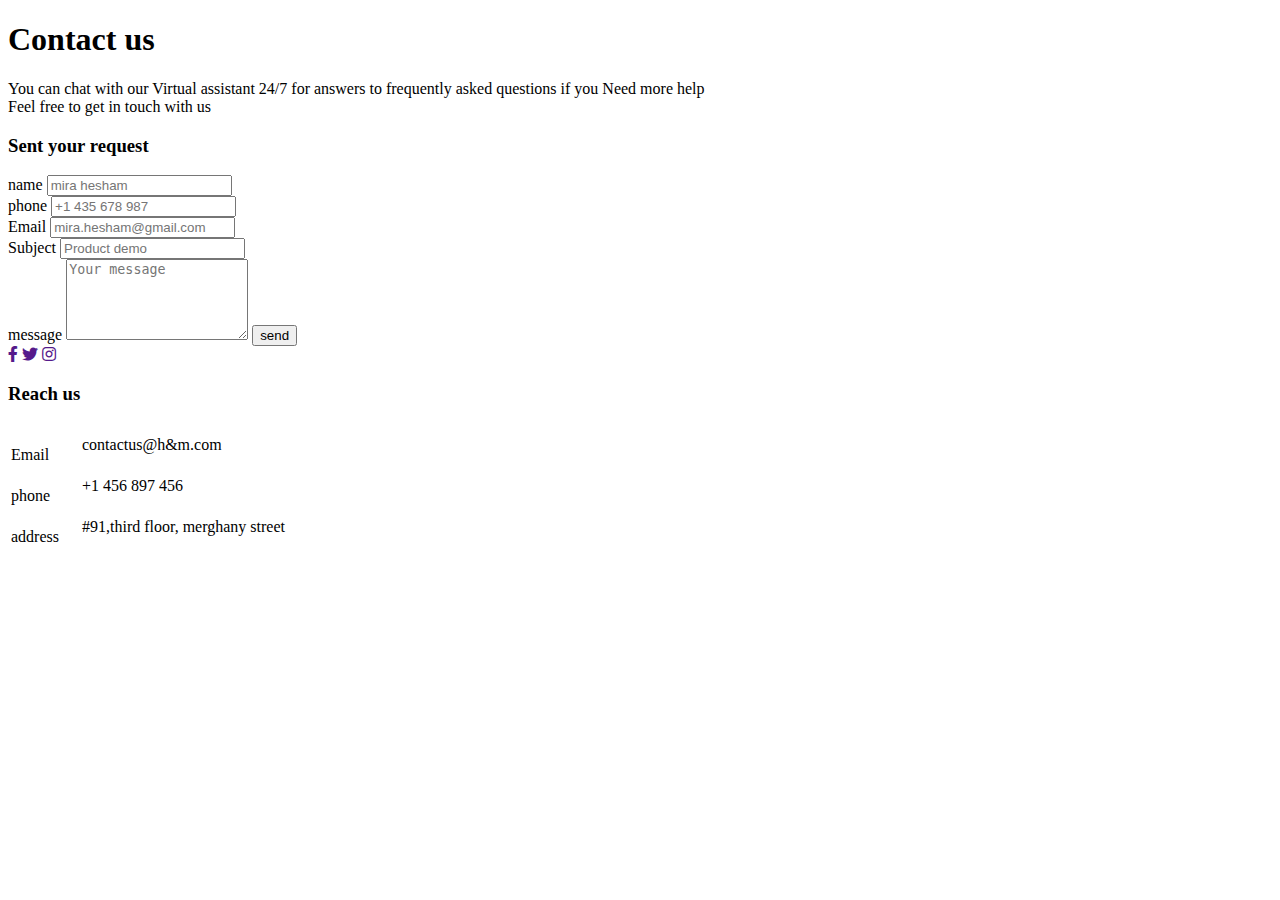
==== contactpage.htm @ 524e542c "Add files via upload" ====
<!DOCTYPE html>
<html>
<head>
    <title> Contact US </title>
    <link rel="stylesheet" href="css\style.css">
    <link href="https://cdnjs.cloudflare.com/ajax/libs/font-awesome/5.13.0/css/all.min.css" rel="stylesheet">
    <style>
        tr ,td:first-child{
        padding-right: 20px;}
        tr , td:first-child{
       padding-top: 20px;}
    </style>
    </head>
    <body class="contact">
        <div class="container">
            <h1> <b> Contact us </b> </h1>
            <p>You can chat with our Virtual assistant 24/7 for answers to frequently asked questions if you Need more help <br>
                Feel  free to get in touch with us</p>
             <div class="contact-box">
                 <div class="contact-left">
                     <h3> Sent your request</h3>
                     <form>
                        <div class="input-row">
                            <div class="input-group ">
                                <label> name</label>
                                <input type="text"placeholder="mira hesham">
                                </div>
                                <div class="input group">
                                    <label> phone </label>
                                    <input type="text"placeholder="+1 435 678 987">
                                    </div>
                                    <div class="input group">
                                        <label> Email </label>
                                        <input type="text"placeholder="mira.hesham@gmail.com">
                                        </div>
                                        <div class="input group">
                                            <label> Subject</label>
                                            <input type="text"placeholder="Product demo">
                                            </div>
                                            
                        </div>
                        <label> message</label>
                        <textarea rows="5"    placeholder="Your message"></textarea>
                        <button type="submit">send </button>
                        <div class="social"></div>
                        <a href=""><i class="fab fa-facebook-f"></i></a>
                        <a href=""><i class="fab fa-twitter"></i></a>
                        <a href=""><i class="fab fa-instagram"></i></a>
                    </div>
                    </form>
                 </div>
                 <div class="contact-right">
                     <h3>Reach us</h3>
                     <table >
                          <tr>
                              <td> Email</td>
                            <td>contactus@h&m.com</td>
                          </tr>
                          <tr>
                            <td> phone</td>
                          <td>+1 456 897 456</td>
                        </tr>
                        <tr>
                            <td> address</td>
                          <td> #91,third floor, merghany street </td>
                        </tr>
                     </table>

                    
                 </div>
             </div>
        </div>

    </body>
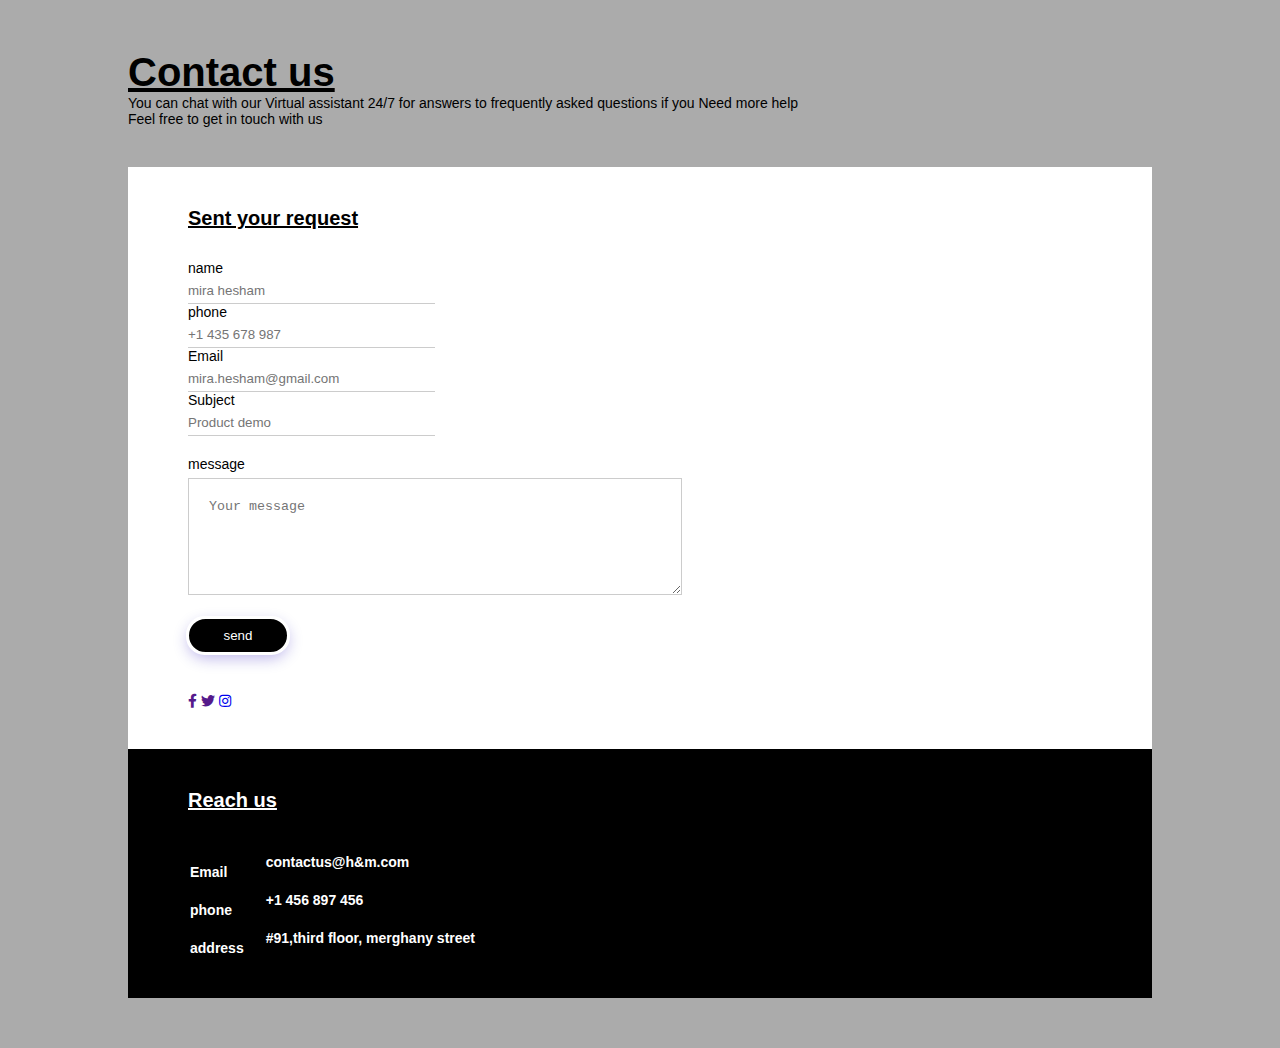
==== commit 5ad04af3: "Update contactpage.htm" ====
--- a/contactpage.htm
+++ b/contactpage.htm
@@ -45,7 +45,7 @@
                         <div class="social"></div>
                         <a href=""><i class="fab fa-facebook-f"></i></a>
                         <a href=""><i class="fab fa-twitter"></i></a>
-                        <a href=""><i class="fab fa-instagram"></i></a>
+                        <a href="https://www.instagram.com/zara/"><i class="fab fa-instagram"></i></a>
                     </div>
                     </form>
                  </div>
